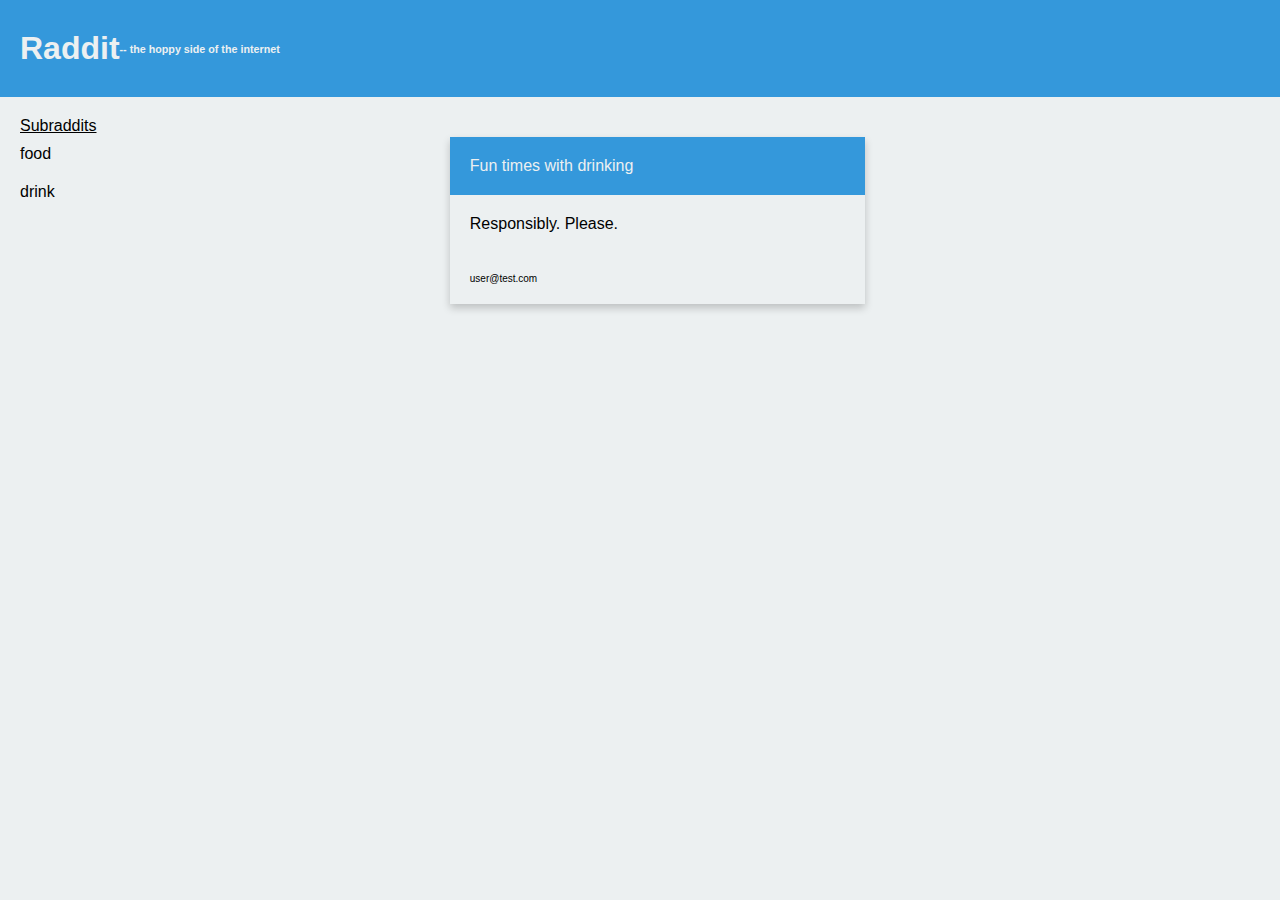
==== drink.html @ 3514e3fe "files from nov 5 class" ====
<html>

<head>
    <title>Raddit - drink</title>
    <link rel="stylesheet" type="text/css" href="main.css">

    <!-- jquery cdn -->
    <script src="https://ajax.googleapis.com/ajax/libs/jquery/3.4.1/jquery.min.js"></script>

    <!-- page js file -->
    <script src="main.js"></script>
    <script>
        $(document).ready(function () {
            posts.filter(p => p.subraddit === 'drink').forEach(post => drawPost(post));
        });
    </script>
</head>

<body>
    <header class="flex row-container p20 aligned">
        <a href="index.html" style="color: #ecf0f1">
            <h1>Raddit</h1>
        </a>
        <h6>-- the hoppy side of the internet</h6>
    </header>
    <div class="main flex row-container">
        <div class="links flex col-container p20">
            <u>Subraddits</u>
            <a href="food.html">food</a>
            <a href="drink.html">drink</a>
        </div>
        <div id="content" class="flex col-container p20">

        </div>
    </div>
</body>

</html>
---- main.css ----
body {
    margin: 0;
    background-color: #ecf0f1;

    font-family: 'Trebuchet MS', 'Lucida Sans Unicode', 'Lucida Grande', 'Lucida Sans', Arial, sans-serif
}

h1,h2,h3,h4,h5,h6 {
    margin: 0px;
}

a {
    text-decoration: none;
    color: black;

    padding: 10px 0;
}

header {
    background-color: #3498db;
    color: #ecf0f1;
}

.flex {
    display: flex;
}

.row-container {
    flex-direction: row;
}

.col-container {
    flex-direction: column;
}

.aligned {
    align-items: center;
}

.p10 {
    padding: 10px;
}

.p20 {
    padding: 20px;
}

.m10 {
    margin: 10px;
}

.m20 {
    margin: 20px;
}

.main {
    justify-content: space-evenly;
}

.links {
    flex-grow: 1;
}

#content {
    flex-grow: 2;
}

post {
    margin: 20px;
    width: 50%;

    box-shadow: 0 4px 8px 0 rgba(0,0,0,0.2);
    transition: 0.3s;
}

.post-title {
    padding: 20px;
    background-color: #3498db;
    color: #ecf0f1;
}

.post-text {
    padding: 20px;
}

.post-author  {
    padding: 20px;
    font-size: 10px;
}
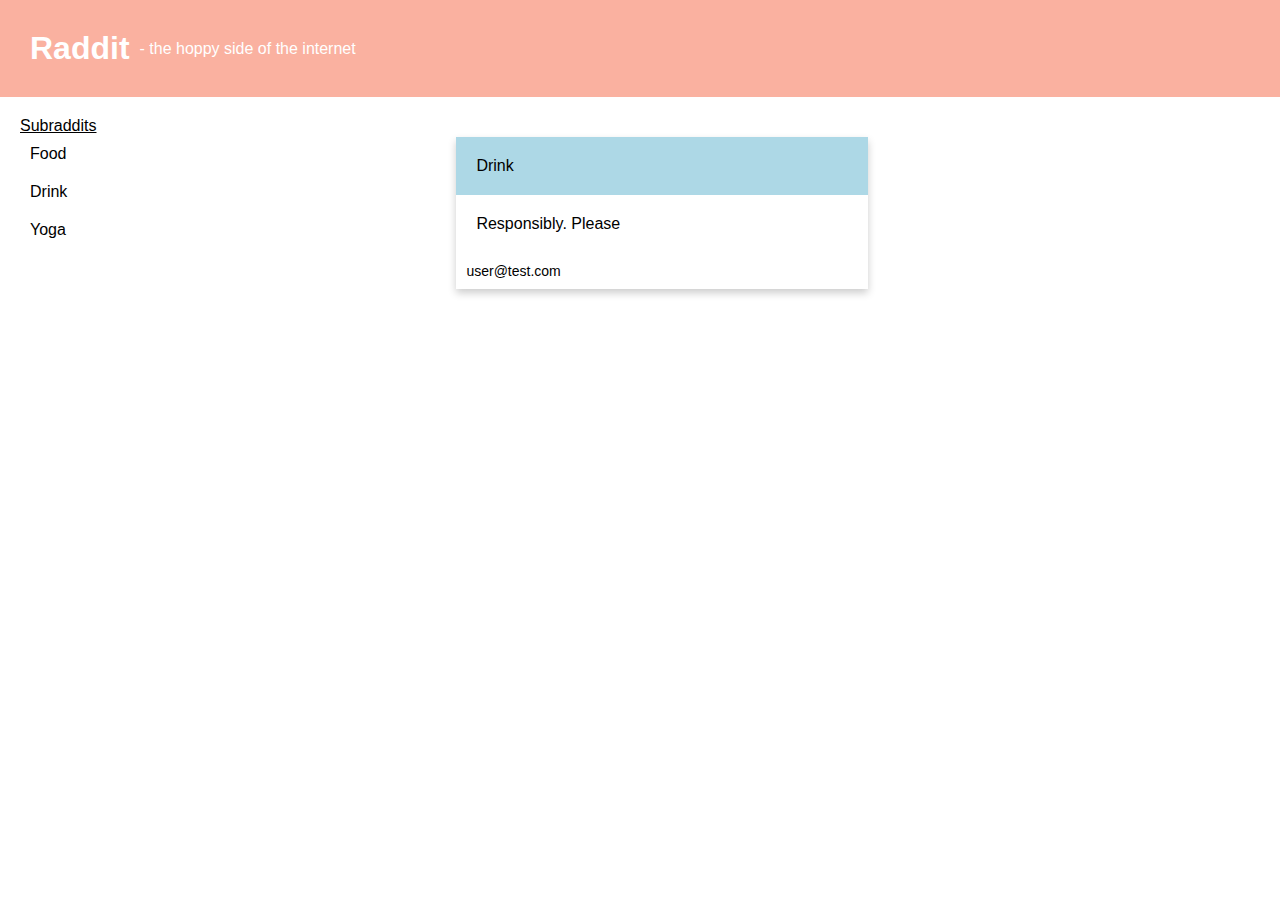
==== commit 047bbba0: "virginia's raddit page" ====
--- a/drink.html
+++ b/drink.html
@@ -1,38 +1,34 @@
 <html>
+  <head>
+    <title>Drink</title>
+    <link rel="stylesheet" type="text/css" href="main.css" />
 
-<head>
-    <title>Raddit - drink</title>
-    <link rel="stylesheet" type="text/css" href="main.css">
-
-    <!-- jquery cdn -->
     <script src="https://ajax.googleapis.com/ajax/libs/jquery/3.4.1/jquery.min.js"></script>
-
-    <!-- page js file -->
     <script src="main.js"></script>
     <script>
-        $(document).ready(function () {
-            posts.filter(p => p.subraddit === 'drink').forEach(post => drawPost(post));
-        });
+    $(document).ready(function() {
+   // console.log('document is working') 
+   posts.filter(p => p.subraddit === 'drink').forEach(post => drawPost(post))
+})
     </script>
-</head>
-
-<body>
-    <header class="flex row-container p20 aligned">
-        <a href="index.html" style="color: #ecf0f1">
-            <h1>Raddit</h1>
+  </head>
+  <body>
+      <header class="flex row-container p20 aligned">
+          <a href="index.html" style="color: white">
+          <h1>Raddit</h1>
         </a>
-        <h6>-- the hoppy side of the internet</h6>
-    </header>
-    <div class="main flex row-container">
-        <div class="links flex col-container p20">
-            <u>Subraddits</u>
-            <a href="food.html">food</a>
-            <a href="drink.html">drink</a>
+          <h26>- the hoppy side of the internet</h6>
+      </header>
+      <div class="main flex row-container">
+          <div class="links flex col-container p20">
+          <u>Subraddits</u>
+          <a href="food.html">Food</a>
+          <a href="drink.html">Drink</a>
+          <a href="yoga.html">Yoga</a>
         </div>
-        <div id="content" class="flex col-container p20">
-
+        <div id="content"  class="flex col-container p20">
+            
         </div>
-    </div>
-</body>
-
-</html>+      </div>
+  </body>
+</html>
--- a/main.css
+++ b/main.css
@@ -1,40 +1,39 @@
 body {
     margin: 0;
-    background-color: #ecf0f1;
 
-    font-family: 'Trebuchet MS', 'Lucida Sans Unicode', 'Lucida Grande', 'Lucida Sans', Arial, sans-serif
+    font-family: Arial, Helvetica, sans-serif
 }
 
-h1,h2,h3,h4,h5,h6 {
-    margin: 0px;
+h1, h2, h3, h4, h5, h6 {
+    margin: 0   
 }
 
 a {
     text-decoration: none;
     color: black;
 
-    padding: 10px 0;
+    padding: 10px
 }
 
 header {
-    background-color: #3498db;
-    color: #ecf0f1;
+    background-color: #fab1a0;
+    color: white
 }
 
 .flex {
-    display: flex;
+    display: flex
 }
 
 .row-container {
-    flex-direction: row;
+    flex-direction: row
 }
 
 .col-container {
-    flex-direction: column;
+    flex-direction: column
 }
 
 .aligned {
-    align-items: center;
+    align-items: center
 }
 
 .p10 {
@@ -46,44 +45,44 @@
 }
 
 .m10 {
-    margin: 10px;
+    margin: 10px
 }
 
 .m20 {
-    margin: 20px;
+    margin: 20px
 }
 
 .main {
-    justify-content: space-evenly;
+    justify-content: space-evenly
 }
 
 .links {
-    flex-grow: 1;
+    flex-grow: 1
 }
 
 #content {
-    flex-grow: 2;
-}
-
-post {
-    margin: 20px;
-    width: 50%;
-
-    box-shadow: 0 4px 8px 0 rgba(0,0,0,0.2);
-    transition: 0.3s;
+    flex-grow: 2
 }
 
 .post-title {
     padding: 20px;
-    background-color: #3498db;
-    color: #ecf0f1;
+    color: black;
+    background-color: lightblue
 }
 
 .post-text {
     padding: 20px;
 }
 
-.post-author  {
-    padding: 20px;
-    font-size: 10px;
-}+.post-author {
+    font-size: 14px;
+    padding: 10px
+}
+
+post {   
+         /* Created this with a 'createElement' on my js file */
+    margin: 20px;
+    width: 50%;
+    box-shadow: 0 4px 8px 0 rgba(0,0,0,0.2);
+    transition: 0.3s
+}
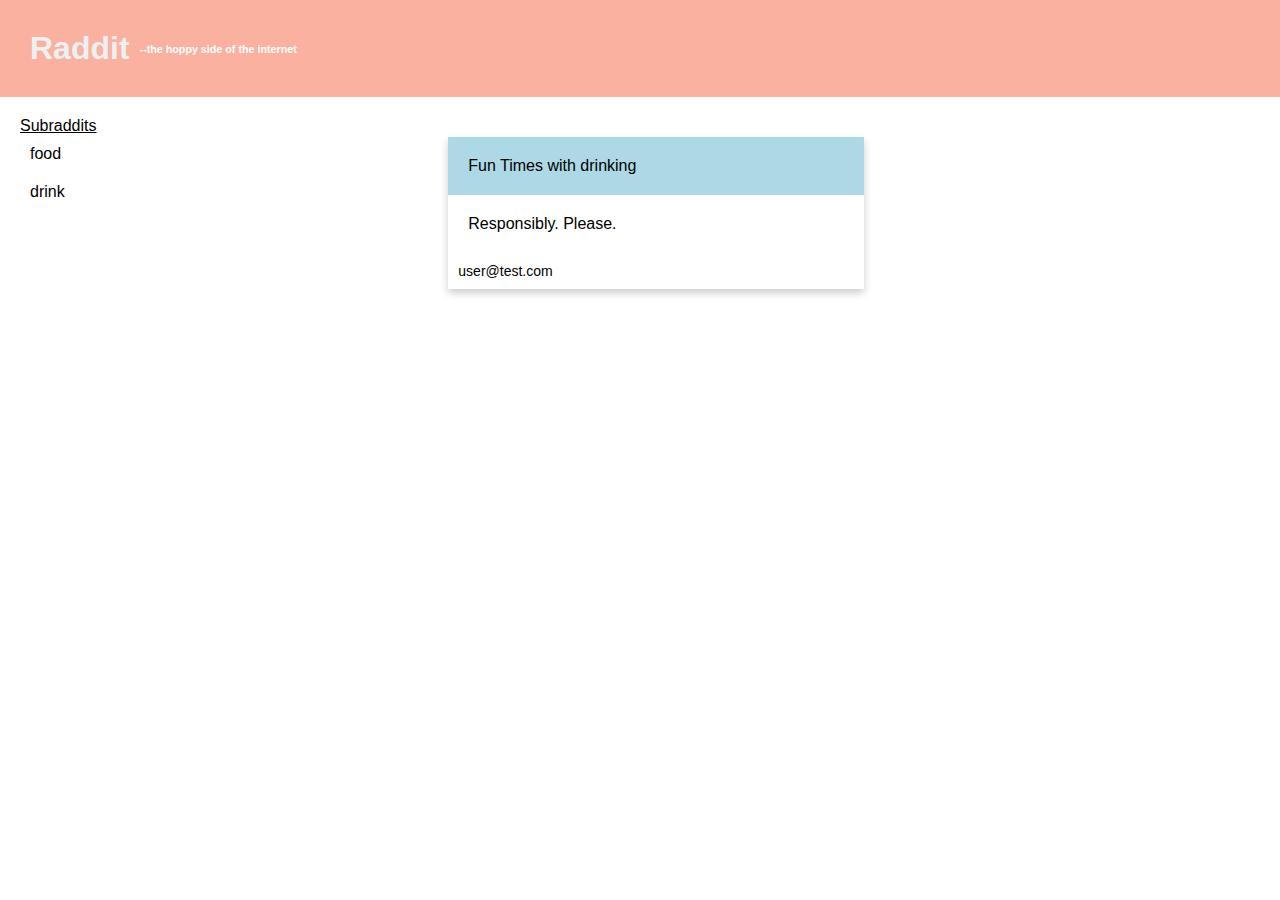
==== commit 0cab1cf6: "creating my own page" ====
--- a/drink.html
+++ b/drink.html
@@ -1,34 +1,32 @@
 <html>
   <head>
-    <title>Drink</title>
+    <title>Raddit - drink</title>
     <link rel="stylesheet" type="text/css" href="main.css" />
-
     <script src="https://ajax.googleapis.com/ajax/libs/jquery/3.4.1/jquery.min.js"></script>
     <script src="main.js"></script>
     <script>
-    $(document).ready(function() {
-   // console.log('document is working') 
-   posts.filter(p => p.subraddit === 'drink').forEach(post => drawPost(post))
-})
+      $(document).ready(function() {
+        posts
+          .filter(p => p.subraddit === "drink")
+          .forEach(post => drawPost(post));
+      });
     </script>
   </head>
+
   <body>
-      <header class="flex row-container p20 aligned">
-          <a href="index.html" style="color: white">
-          <h1>Raddit</h1>
-        </a>
-          <h26>- the hoppy side of the internet</h6>
-      </header>
-      <div class="main flex row-container">
-          <div class="links flex col-container p20">
-          <u>Subraddits</u>
-          <a href="food.html">Food</a>
-          <a href="drink.html">Drink</a>
-          <a href="yoga.html">Yoga</a>
-        </div>
-        <div id="content"  class="flex col-container p20">
-            
-        </div>
+    <header class="flex row-container p20 aligned">
+      <a href="index.html" style="color: #ecf0f1">
+        <h1>Raddit</h1>
+      </a>
+      <h6>--the hoppy side of the internet</h6>
+    </header>
+    <div class="main flex row-container">
+      <div class="links flex col-container p20">
+        <u>Subraddits</u>
+        <a href="food.html">food</a>
+        <a href="drink.html">drink</a>
       </div>
+      <div id="content" class="flex col-container p20"></div>
+    </div>
   </body>
 </html>
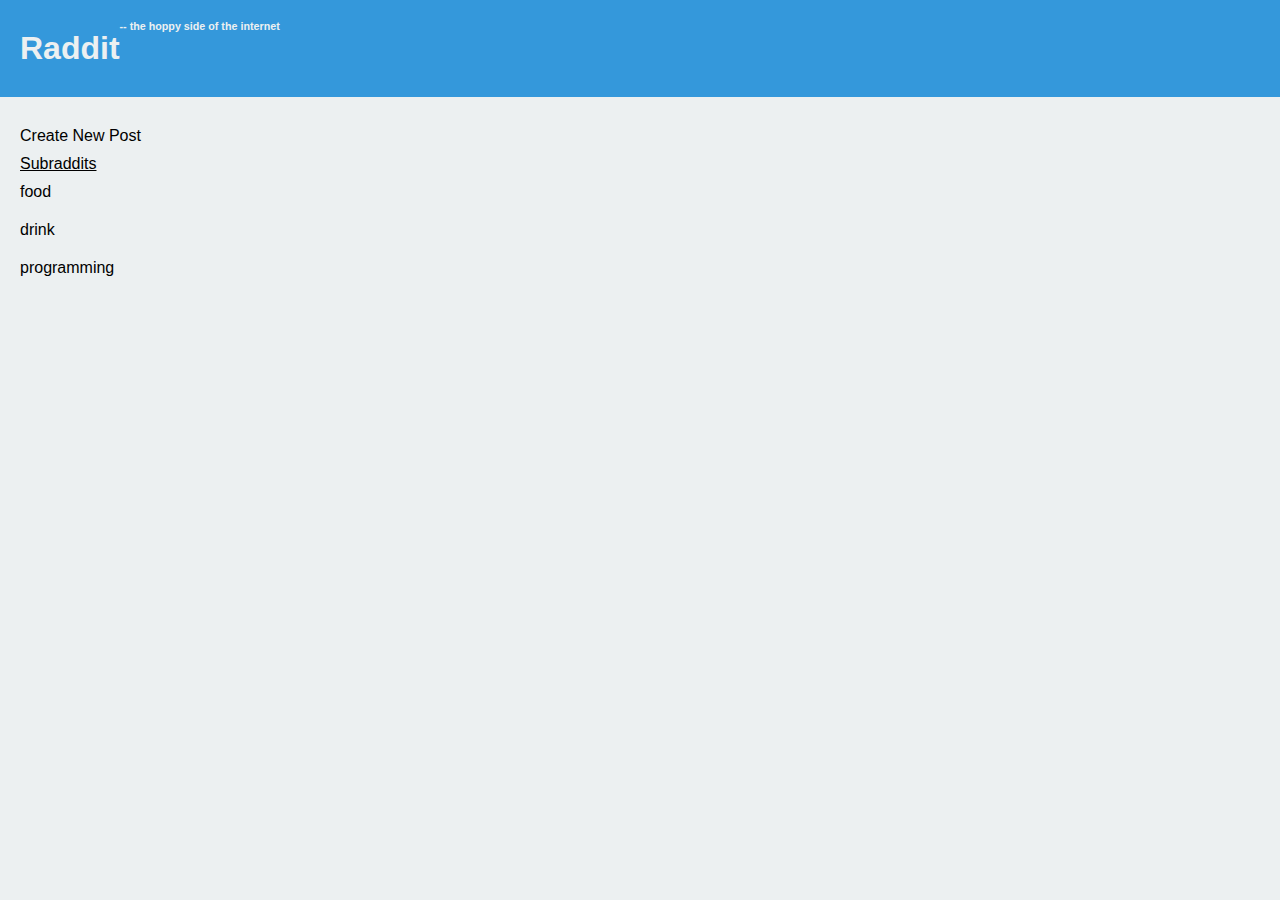
==== commit 2962c146: "code from nov 16" ====
--- a/drink.html
+++ b/drink.html
@@ -1,32 +1,50 @@
 <html>
-  <head>
+
+<head>
     <title>Raddit - drink</title>
-    <link rel="stylesheet" type="text/css" href="main.css" />
+    <link rel="stylesheet" type="text/css" href="main.css">
+
+    <!-- font awesome -->
+    <link rel="stylesheet" href="https://use.fontawesome.com/releases/v5.4.2/css/all.css"
+        integrity="sha384-/rXc/GQVaYpyDdyxK+ecHPVYJSN9bmVFBvjA/9eOB+pb3F2w2N6fc5qB9Ew5yIns" crossorigin="anonymous">
+
+    <!-- jquery cdn -->
     <script src="https://ajax.googleapis.com/ajax/libs/jquery/3.4.1/jquery.min.js"></script>
+
+    <!-- page js file -->
     <script src="main.js"></script>
     <script>
-      $(document).ready(function() {
-        posts
-          .filter(p => p.subraddit === "drink")
-          .forEach(post => drawPost(post));
-      });
+        $(document).ready(function () {
+            var postList = [];
+            $.get(
+                "http://api-test.new-labs.co:8080/demo/post/subraddit/drink", function (data, status) {
+                    postList = data;
+                    postList.forEach(post => drawPost(post));
+                }
+            )
+        });
     </script>
-  </head>
+</head>
 
-  <body>
+<body>
     <header class="flex row-container p20 aligned">
-      <a href="index.html" style="color: #ecf0f1">
-        <h1>Raddit</h1>
-      </a>
-      <h6>--the hoppy side of the internet</h6>
+        <a href="index.html" style="color: #ecf0f1">
+            <h1>Raddit</h1>
+        </a>
+        <h6>-- the hoppy side of the internet</h6>
     </header>
     <div class="main flex row-container">
-      <div class="links flex col-container p20">
-        <u>Subraddits</u>
-        <a href="food.html">food</a>
-        <a href="drink.html">drink</a>
-      </div>
-      <div id="content" class="flex col-container p20"></div>
+        <div class="links flex col-container p20">
+            <a href="create.html">Create New Post</a>
+            <u>Subraddits</u>
+            <a href="food.html">food</a>
+            <a href="drink.html">drink</a>
+            <a href="programming.html">programming</a>
+        </div>
+        <div id="content" class="flex col-container p20">
+
+        </div>
     </div>
-  </body>
-</html>
+</body>
+
+</html>--- a/main.css
+++ b/main.css
@@ -1,39 +1,40 @@
 body {
     margin: 0;
+    background-color: #ecf0f1;
 
-    font-family: Arial, Helvetica, sans-serif
+    font-family: 'Trebuchet MS', 'Lucida Sans Unicode', 'Lucida Grande', 'Lucida Sans', Arial, sans-serif
 }
 
-h1, h2, h3, h4, h5, h6 {
-    margin: 0   
+h1,h2,h3,h4,h5,h6 {
+    margin: 0px;
 }
 
 a {
     text-decoration: none;
     color: black;
 
-    padding: 10px
+    padding: 10px 0;
 }
 
 header {
-    background-color: #fab1a0;
-    color: white
+    background-color: #3498db;
+    color: #ecf0f1;
 }
 
 .flex {
-    display: flex
+    display: flex;
 }
 
 .row-container {
-    flex-direction: row
+    flex-direction: row;
 }
 
 .col-container {
-    flex-direction: column
+    flex-direction: column;
 }
 
 .aligned {
-    align-items: center
+    align-items: left;
 }
 
 .p10 {
@@ -45,44 +46,44 @@
 }
 
 .m10 {
-    margin: 10px
+    margin: 10px;
 }
 
 .m20 {
-    margin: 20px
+    margin: 20px;
 }
 
 .main {
-    justify-content: space-evenly
+    justify-content: space-evenly;
 }
 
 .links {
-    flex-grow: 1
+    flex-grow: 1;
 }
 
 #content {
-    flex-grow: 2
+    flex-grow: 2;
+}
+
+post {
+    margin: 20px;
+    width: 50%;
+
+    box-shadow: 0 4px 8px 0 rgba(0,0,0,0.2);
+    transition: 0.3s;
 }
 
 .post-title {
     padding: 20px;
-    color: black;
-    background-color: lightblue
+    background-color: #3498db;
+    color: #ecf0f1;
 }
 
 .post-text {
     padding: 20px;
 }
 
-.post-author {
-    font-size: 14px;
-    padding: 10px
-}
-
-post {   
-         /* Created this with a 'createElement' on my js file */
-    margin: 20px;
-    width: 50%;
-    box-shadow: 0 4px 8px 0 rgba(0,0,0,0.2);
-    transition: 0.3s
-}
+.post-author  {
+    padding: 20px;
+    font-size: 10px;
+}